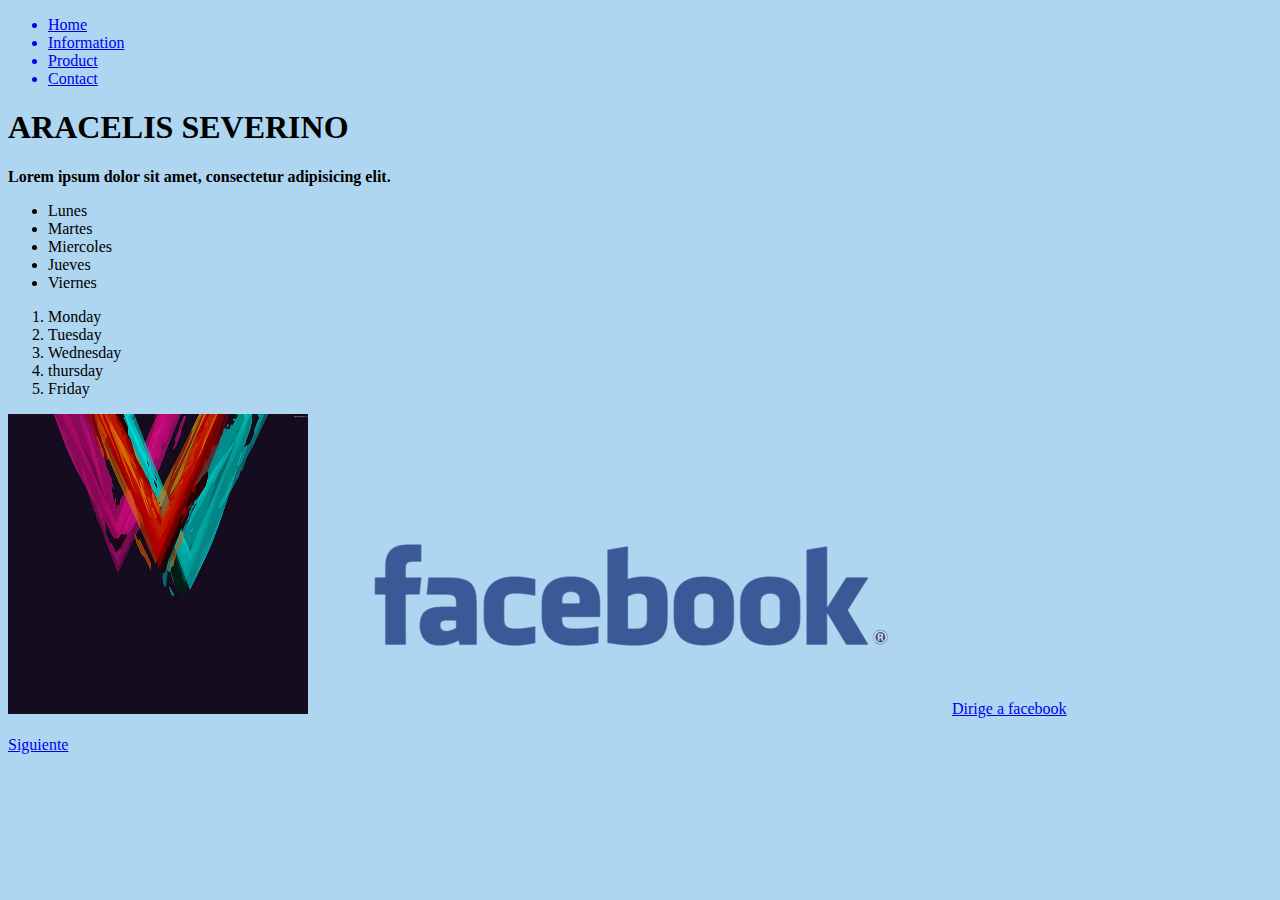
==== index.html @ 31313d49 "cree estas secciones" ====
<!DOCTYPE html>
<html lang="en">
<head>
    <meta charset="UTF-8">
    <meta http-equiv="X-UA-Compatible" content="IE=edge">
    <meta name="viewport" content="width=device-width, initial-scale=1.0">
    <title>Principal</title>
    <link rel="stylesheet" href="style.css">
</head>
<body>
    <nav class="menu">
        <ul>
            <a href="./index.html"><li>Home</li></a>
           <a href="./informacion.html"> <li>Information</li></a>
            <a href="./product.html"><li>Product</li></a>
            <a href="./contact.html"><li>Contact</li></a>
        </ul>
    </nav>
    <div>
    <h1>ARACELIS SEVERINO</h1>
    <p> <b> Lorem ipsum dolor sit amet, consectetur adipisicing elit.</b></p>
    <ul>
        <li>Lunes</li>
        <li>Martes</li>
        <li>Miercoles</li>
        <li>Jueves</li>
        <li>Viernes</li>
    </ul>
    <ol>
        <li>Monday</li>
        <li>Tuesday</li>
        <li>Wednesday</li>
        <li>thursday</li>
        <li>Friday</li>
    </ol>
    <img src="./imagenes/4k-artistic-5k-colors-wallpaper-thumb.jpg" alt="Tricolor" width="300" height="300">
    <a href="https://es-la.facebook.com" target="-block"><img src="./imagenes/Facebook-logo.png" alt="Facebook-logo">Dirige a facebook</a>

</div>
<br>
    
<a href="./informacion.html">Siguiente</a>
</body>
</html>
---- style.css ----
*{
    background: rgb(238,174,202);
    background: radial-gradient(circle, rgba(238,174,202,1) 0%, rgba(174,214,241,1) 0%); 
}
h1,h2{
    color:black;
}
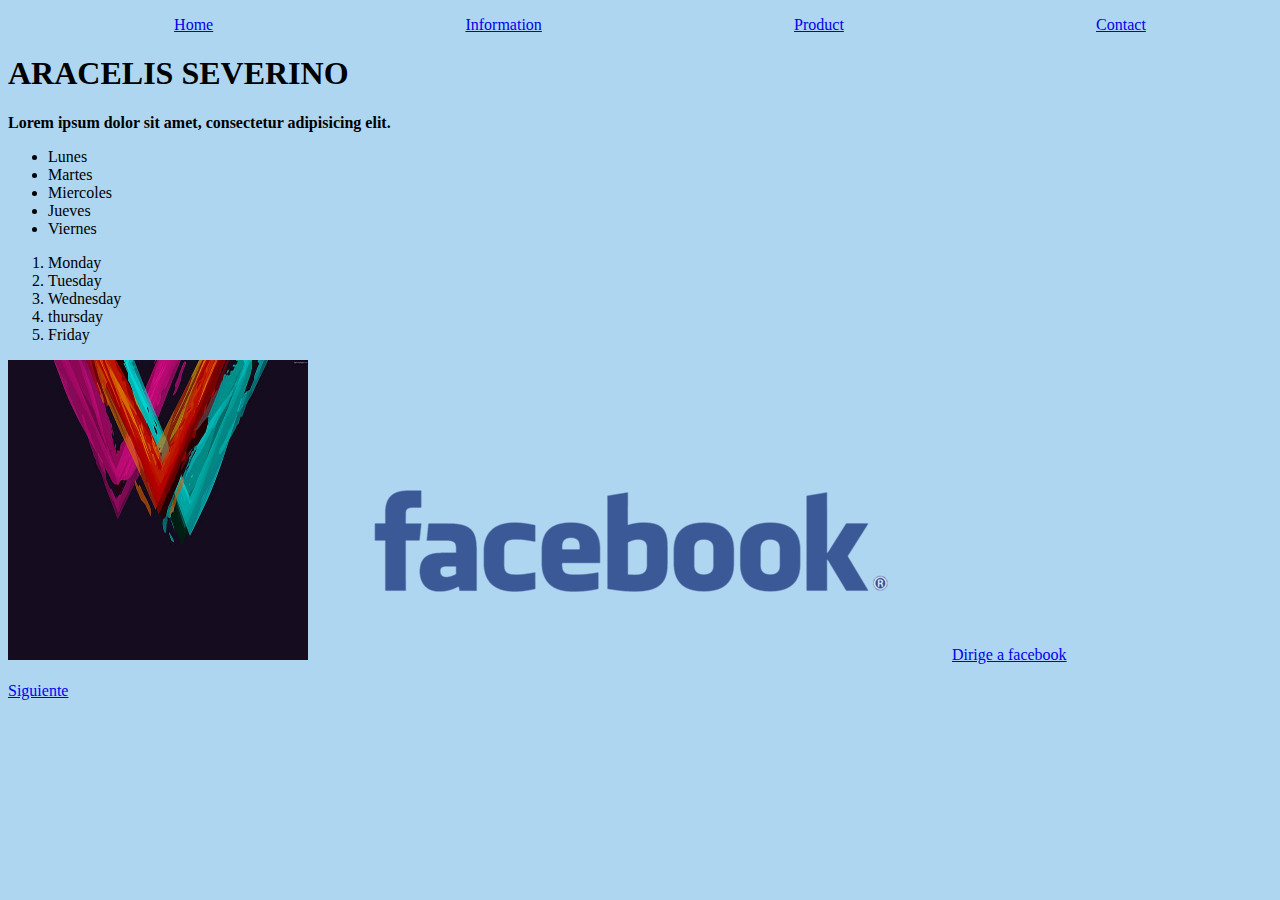
==== commit a9c518ea: "modifique el menu" ====
--- a/index.html
+++ b/index.html
@@ -10,10 +10,10 @@
 <body>
     <nav class="menu">
         <ul>
-            <a href="./index.html"><li>Home</li></a>
-           <a href="./informacion.html"> <li>Information</li></a>
-            <a href="./product.html"><li>Product</li></a>
-            <a href="./contact.html"><li>Contact</li></a>
+            <li><a href="./index.html">Home</a></li>
+            <li><a href="./informacion.html">Information</a></li>
+            <li><a href="./product.html">Product</a></li>
+            <li><a href="./contact.html">Contact</a></li>
         </ul>
     </nav>
     <div>
--- a/style.css
+++ b/style.css
@@ -4,4 +4,16 @@
 }
 h1,h2{
     color:black;
-}+}
+
+nav ul{
+    display: flex;
+    justify-content: space-around;
+
+}
+
+nav ul li {
+    display: inline-block;
+    list-style-type: none;
+
+}
